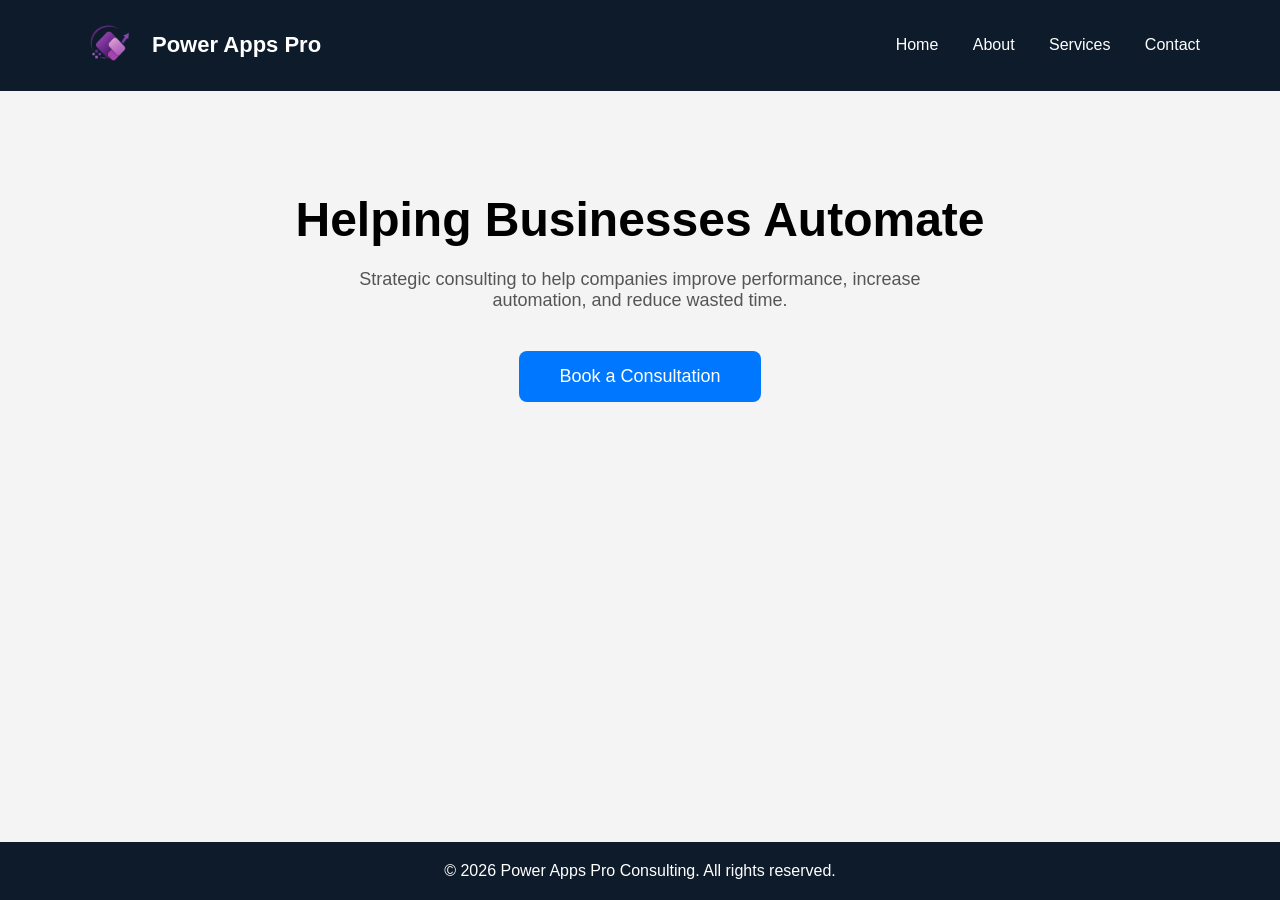
==== index.html @ 31169e33 "Multi Page and reusable header and footer" ====
<!DOCTYPE html>
<html lang="en">
<head>
    <meta charset="UTF-8">
    <meta name="viewport" content="width=device-width, initial-scale=1.0">
    <title>Power Apps Pro INC.</title>

    <link rel="stylesheet" href="styles.css">
</head>
<body>

<div id="header"></div>

<!-- ✅ NEW: wrap content -->
<main class="main-content">

  <section class="hero">
    <h2>Helping Businesses Automate</h2>

    <p>
      Strategic consulting to help companies improve performance,
      increase automation, and reduce wasted time.
    </p>

    <button>Book a Consultation</button>
  </section>

</main>

<div id="footer"></div>
<script src="script.js"></script>

</body>
</html>
---- styles.css ----
/* RESET */
* {
    margin: 0;
    padding: 0;
    box-sizing: border-box;
}

/* ✅ FULL HEIGHT FIX */
html, body {
    height: 100%;
}

body {
    font-family: Arial, Helvetica, sans-serif;
    background: #f4f4f4;

    /* ✅ KEY FIX */
    display: flex;
    flex-direction: column;
}

/* ✅ MAIN CONTENT WRAPPER */
.main-content {
    flex: 1;
}

/* HEADER */
header {
    display: flex;
    justify-content: space-between;
    align-items: center;
    padding: 20px 80px;
    background: #0d1b2a;
}

/* LEFT SIDE */
.left-header {
    display: flex;
    align-items: center;
}

/* LOGO */
.logo {
    width: 60px;
}

/* BRAND TEXT */
.brand-text {
    margin-left: 12px;
    font-size: 22px;
    font-weight: 600;
    color: white;
    white-space: nowrap;
}

/* NAV */
nav a {
    color: white;
    text-decoration: none;
    margin-left: 30px;
    transition: opacity 0.2s;
}

nav a:hover {
    opacity: 0.7;
}

/* HERO */
.hero {
    text-align: center;
    padding: 100px 20px;
}

/* TITLE */
.hero h2 {
    font-size: 48px;
    margin-bottom: 20px;
    line-height: 1.2;
}

/* TEXT */
.hero p {
    width: 600px;
    max-width: 90%;
    margin: 0 auto;
    font-size: 18px;
    color: #555;
}

/* BUTTON */
button {
    margin-top: 40px;
    padding: 15px 40px;
    background: #0077ff;
    color: white;
    border: none;
    border-radius: 8px;
    cursor: pointer;
    font-size: 18px;
}

button:hover {
    background: #005fcc;
}

/* FOOTER */
footer {
    text-align: center;
    padding: 20px;
    background: #0d1b2a;
    color: white;
}

/* Pushes Footer down */
html, body {
  height: 100%;
  margin: 0;
}

body {
  display: flex;
  flex-direction: column;
}

/* This pushes footer down */
main {
  flex: 1;
}
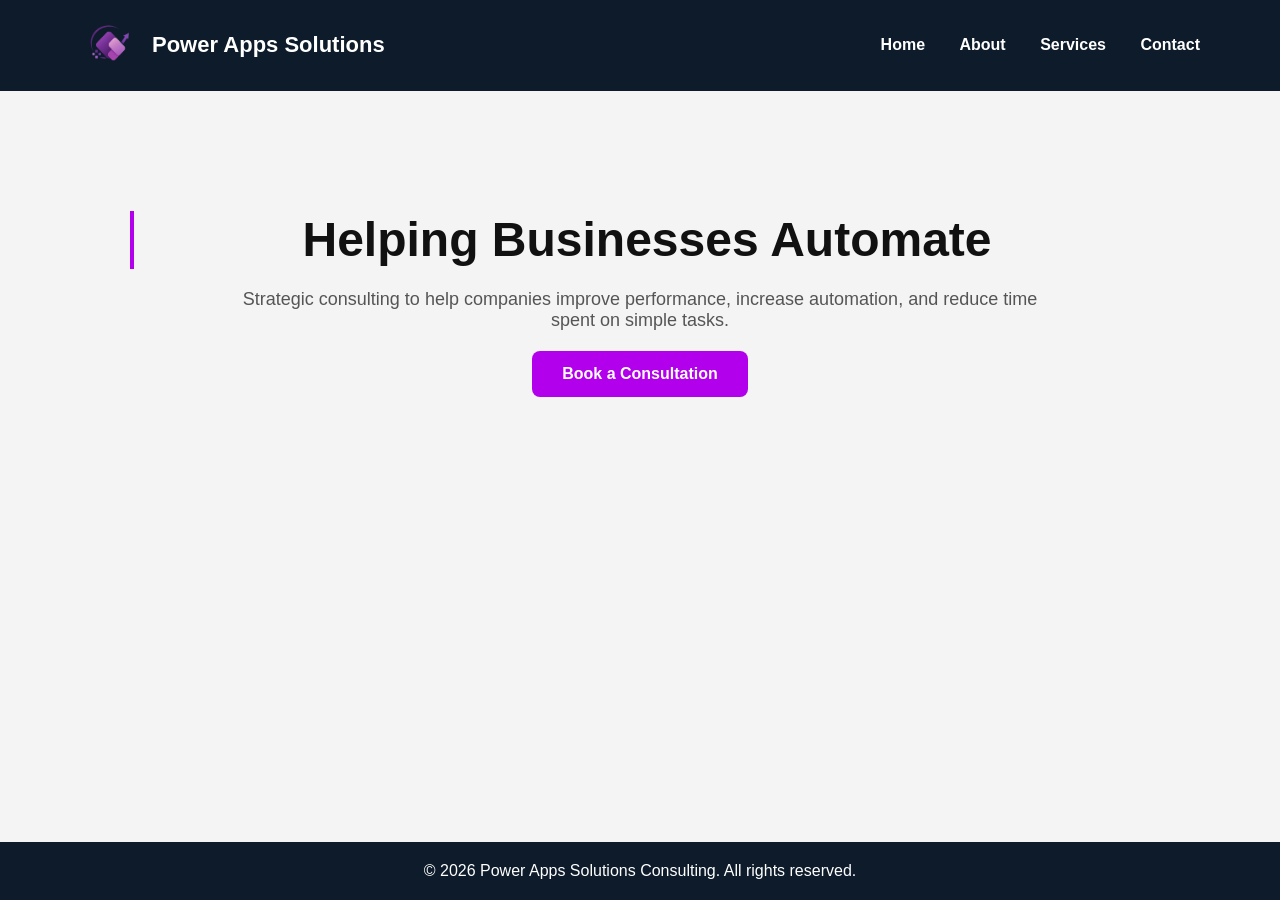
==== commit d53a07f1: "consultation feature" ====
--- a/index.html
+++ b/index.html
@@ -3,7 +3,7 @@
 <head>
     <meta charset="UTF-8">
     <meta name="viewport" content="width=device-width, initial-scale=1.0">
-    <title>Power Apps Pro INC.</title>
+    <title>Power Apps Solutions INC.</title>
 
     <link rel="stylesheet" href="styles.css">
 </head>
@@ -19,10 +19,14 @@
 
     <p>
       Strategic consulting to help companies improve performance,
-      increase automation, and reduce wasted time.
+      increase automation, and reduce time spent on simple tasks.
     </p>
 
-    <button>Book a Consultation</button>
+<a href="contact.html" class="consultation-button">
+    Book a Consultation
+</a>
+
+
   </section>
 
 </main>
--- a/styles.css
+++ b/styles.css
@@ -1,11 +1,13 @@
-/* RESET */
+/* =====================================================
+   GLOBAL RESET & BASE STYLES
+===================================================== */
+
 * {
     margin: 0;
     padding: 0;
     box-sizing: border-box;
 }
 
-/* ✅ FULL HEIGHT FIX */
 html, body {
     height: 100%;
 }
@@ -13,18 +15,34 @@
 body {
     font-family: Arial, Helvetica, sans-serif;
     background: #f4f4f4;
-
-    /* ✅ KEY FIX */
+    color: #111;
+
     display: flex;
     flex-direction: column;
 }
 
-/* ✅ MAIN CONTENT WRAPPER */
-.main-content {
+
+/* =====================================================
+   PAGE STRUCTURE
+===================================================== */
+
+main {
     flex: 1;
-}
-
-/* HEADER */
+    max-width: 1100px;
+    width: 100%;
+    margin: auto;
+    padding: 40px 20px;
+}
+
+section {
+    margin-bottom: 50px;
+}
+
+
+/* =====================================================
+   HEADER / NAVIGATION
+===================================================== */
+
 header {
     display: flex;
     justify-content: space-between;
@@ -33,18 +51,18 @@
     background: #0d1b2a;
 }
 
-/* LEFT SIDE */
+
+/* Logo Area */
+
 .left-header {
     display: flex;
     align-items: center;
 }
 
-/* LOGO */
 .logo {
     width: 60px;
 }
 
-/* BRAND TEXT */
 .brand-text {
     margin-left: 12px;
     font-size: 22px;
@@ -53,76 +71,261 @@
     white-space: nowrap;
 }
 
-/* NAV */
+
+/* Navigation Links */
+
 nav a {
+    position: relative;
     color: white;
     text-decoration: none;
     margin-left: 30px;
-    transition: opacity 0.2s;
-}
+    font-weight: 600;
+
+    transition: color 0.3s ease;
+}
+
+
+/* Animated underline */
+
+nav a::after {
+    content: "";
+    position: absolute;
+    bottom: -5px;
+    left: 50%;
+    width: 0;
+    height: 2px;
+    background: #B200ED;
+
+    transition: width 0.3s ease, left 0.3s ease;
+}
+
 
 nav a:hover {
-    opacity: 0.7;
-}
-
-/* HERO */
-.hero {
+    color: #B200ED;
+}
+
+
+nav a:hover::after {
+    width: 100%;
+    left: 0;
+}
+
+
+/* =====================================================
+   HERO SECTIONS
+===================================================== */
+
+.hero,
+.about-hero,
+.services-hero {
     text-align: center;
-    padding: 100px 20px;
-}
-
-/* TITLE */
-.hero h2 {
+    padding: 80px 20px;
+}
+
+
+.hero h2,
+.services-hero h1,
+.about-hero h1 {
     font-size: 48px;
     margin-bottom: 20px;
     line-height: 1.2;
 }
 
-/* TEXT */
-.hero p {
-    width: 600px;
-    max-width: 90%;
-    margin: 0 auto;
+
+.hero p,
+.services-hero p,
+.about-hero p {
+    max-width: 800px;
+    margin: auto;
     font-size: 18px;
     color: #555;
 }
 
-/* BUTTON */
-button {
-    margin-top: 40px;
-    padding: 15px 40px;
-    background: #0077ff;
+
+/* =====================================================
+   HEADINGS
+===================================================== */
+
+h2 {
+    font-size: 28px;
+    margin-bottom: 20px;
+
+    border-left: 4px solid #B200ED;
+    padding-left: 10px;
+}
+
+
+/* =====================================================
+   BUTTONS
+===================================================== */
+
+button,
+.contact-button,
+.cta-button,
+.consultation-button {
+
+    display: inline-block;
+
+    margin-top: 20px;
+    padding: 14px 30px;
+
+    background: #B200ED;
     color: white;
+
     border: none;
     border-radius: 8px;
+
+    font-size: 16px;
+    font-weight: 600;
+
+    text-decoration: none;
     cursor: pointer;
-    font-size: 18px;
-}
-
-button:hover {
-    background: #005fcc;
-}
-
-/* FOOTER */
+
+    transition: 
+        background 0.3s ease,
+        transform 0.3s ease;
+}
+
+
+button:hover,
+.contact-button:hover,
+.cta-button:hover,
+.consultation-button:hover {
+
+    background: #6F2DA8;
+    transform: translateY(-3px);
+}
+
+
+/* =====================================================
+   SERVICE PAGE
+===================================================== */
+
+.services-container,
+.why-us,
+.services-cta {
+
+    max-width: 1100px;
+    margin: auto;
+    padding: 40px 20px;
+}
+
+
+.services-container h2,
+.why-us h2,
+.services-cta h2 {
+
+    text-align: center;
+    margin-bottom: 40px;
+}
+
+
+/* Service Cards */
+
+.service-card {
+
+    background: white;
+
+    padding: 30px;
+    margin-bottom: 25px;
+
+    border-radius: 12px;
+
+    box-shadow:
+        0 5px 20px rgba(0,0,0,0.08);
+
+    transition: transform 0.3s ease;
+}
+
+
+.service-card:hover {
+
+    transform: translateY(-5px);
+
+}
+
+
+.service-card h3 {
+
+    color: #6F2DA8;
+    margin-bottom: 15px;
+
+}
+
+
+.service-card li {
+
+    margin-bottom: 8px;
+
+}
+
+
+ul,
+ol {
+
+    margin-left: 20px;
+
+}
+
+
+/* =====================================================
+   CONTACT PAGE FORM
+===================================================== */
+
+.contact-form {
+
+    max-width: 600px;
+
+    margin: 40px auto;
+
+    display: flex;
+    flex-direction: column;
+
+    gap: 12px;
+
+}
+
+
+.contact-form label {
+
+    font-weight: 600;
+
+}
+
+
+.contact-form input,
+.contact-form textarea {
+
+    padding: 12px;
+
+    border: 1px solid #ccc;
+
+    border-radius: 6px;
+
+    font-size: 1rem;
+
+}
+
+
+.contact-form textarea {
+
+    resize: vertical;
+
+}
+
+
+/* =====================================================
+   FOOTER
+===================================================== */
+
 footer {
+
     text-align: center;
+
     padding: 20px;
+
     background: #0d1b2a;
+
     color: white;
-}
-
-/* Pushes Footer down */
-html, body {
-  height: 100%;
-  margin: 0;
-}
-
-body {
-  display: flex;
-  flex-direction: column;
-}
-
-/* This pushes footer down */
-main {
-  flex: 1;
+
 }
